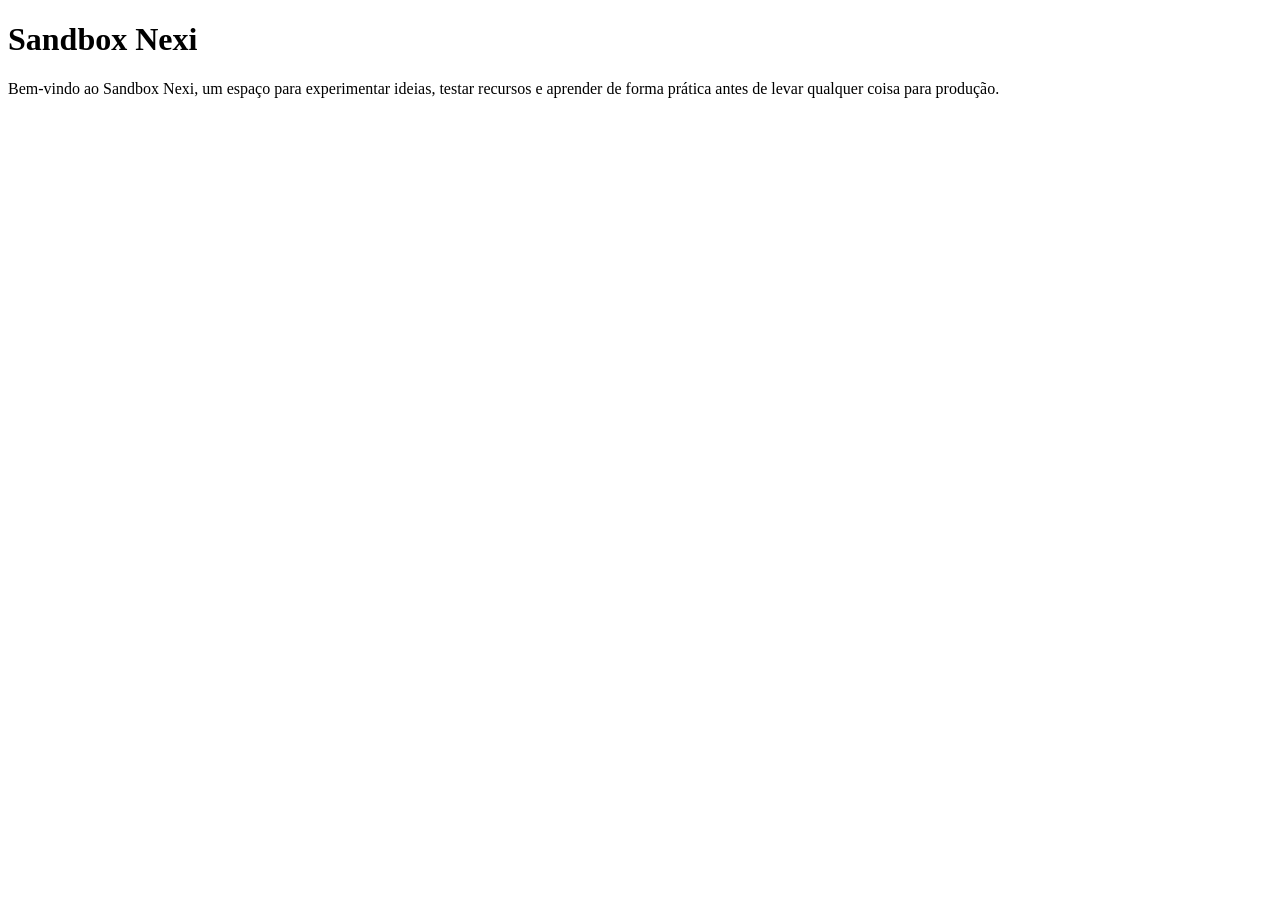
==== index.html @ d7e9f990 "Primeiro commit: página inicial e regras do projeto Co-Authored-By: Claude Opus 5.5 <noreply@anthrop" ====
<!DOCTYPE html>
<html lang="pt-BR">
<head>
  <meta charset="UTF-8">
  <meta name="viewport" content="width=device-width, initial-scale=1.0">
  <title>Sandbox Nexi</title>
</head>
<body>
  <h1>Sandbox Nexi</h1>
  <p>Bem-vindo ao Sandbox Nexi, um espaço para experimentar ideias, testar recursos e aprender de forma prática antes de levar qualquer coisa para produção.</p>
</body>
</html>
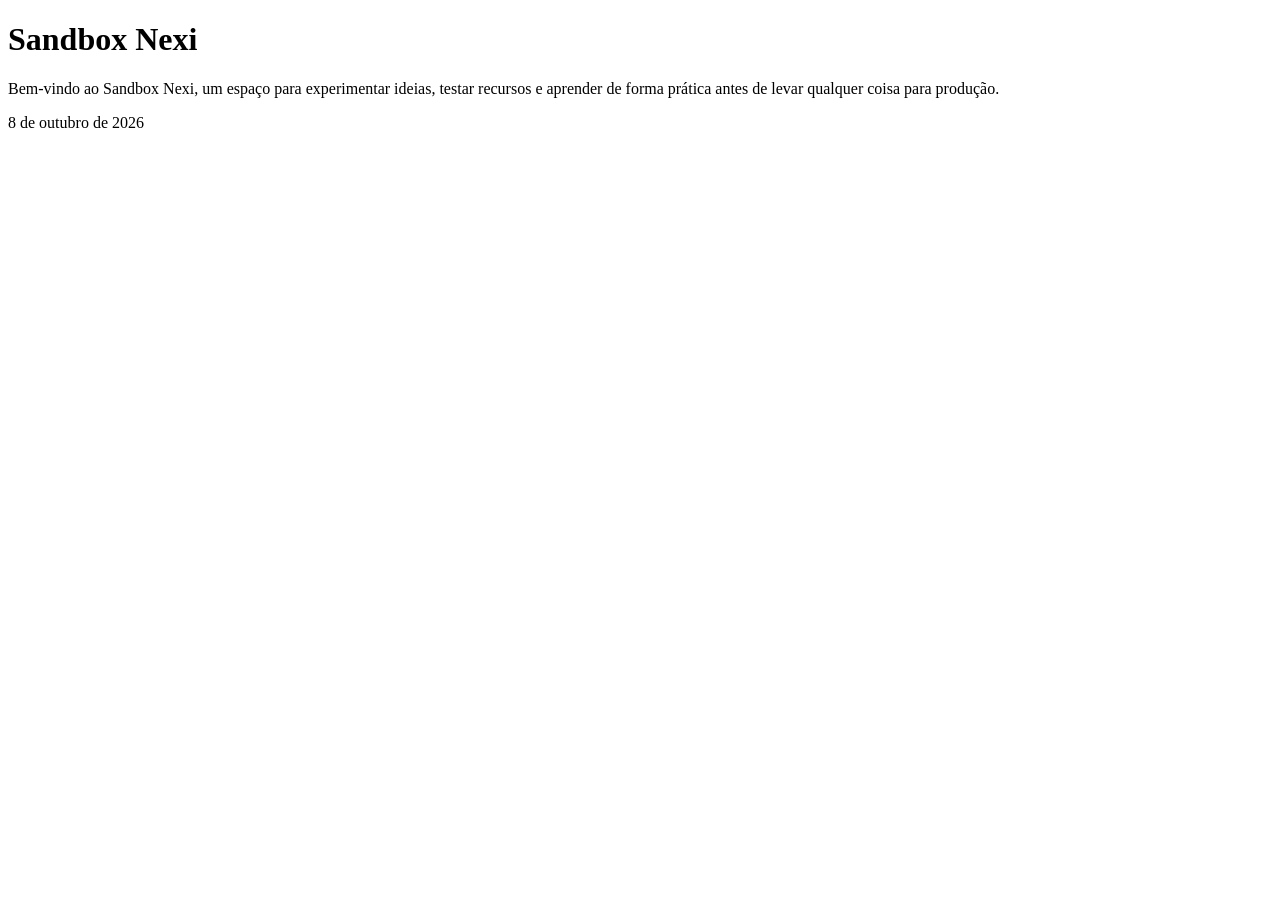
==== commit 46a62c2d: "Adiciona rodapé com a data à página inicial Co-Authored-By: Claude Opus 5.5 <noreply@anthropic.com>" ====
--- a/index.html
+++ b/index.html
@@ -8,5 +8,8 @@
 <body>
   <h1>Sandbox Nexi</h1>
   <p>Bem-vindo ao Sandbox Nexi, um espaço para experimentar ideias, testar recursos e aprender de forma prática antes de levar qualquer coisa para produção.</p>
+  <footer>
+    <p><time datetime="2026-10-08">8 de outubro de 2026</time></p>
+  </footer>
 </body>
 </html>
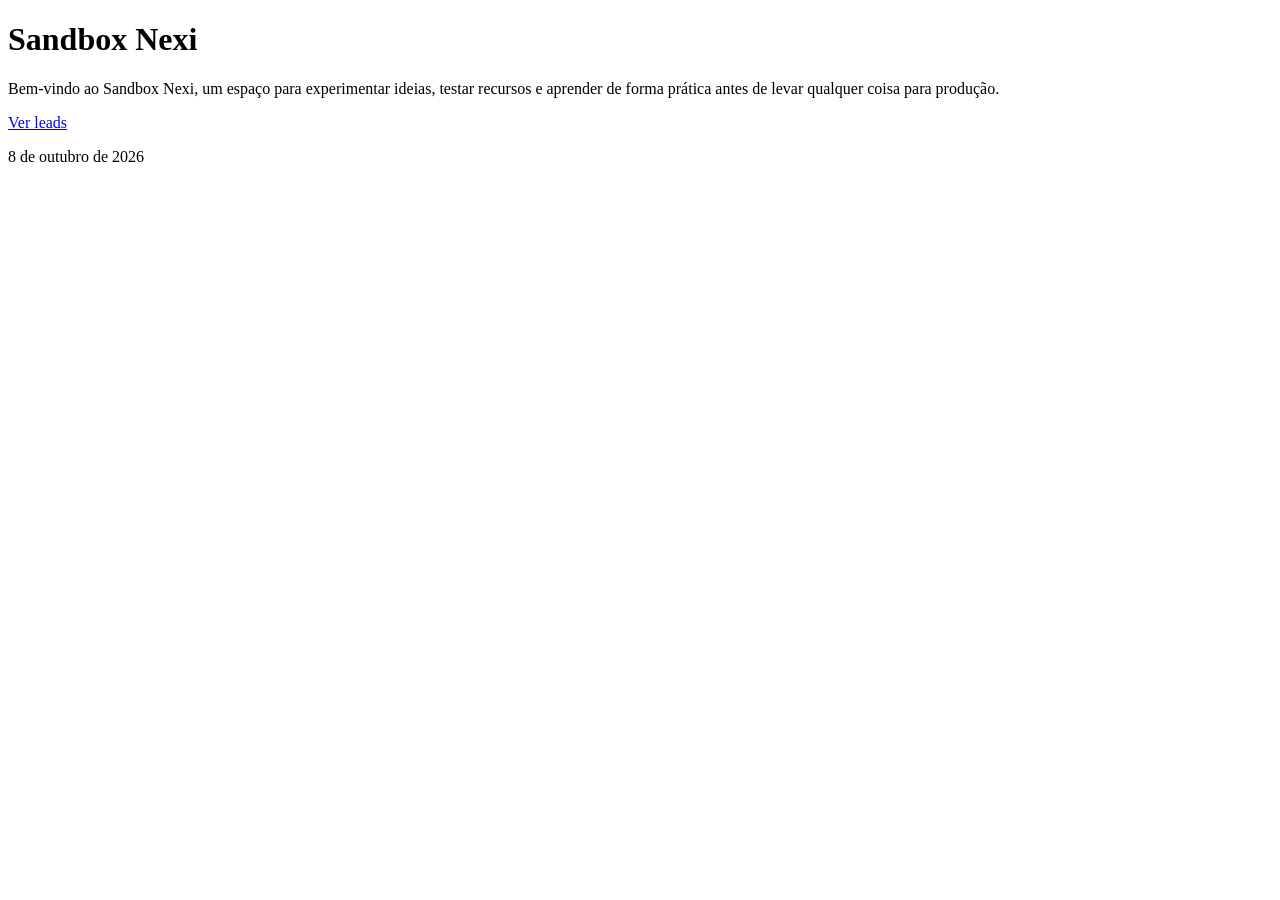
==== commit ae8121d2: "Adiciona tela de leads com busca, filtro e erro de carregamento" ====
--- a/index.html
+++ b/index.html
@@ -8,6 +8,7 @@
 <body>
   <h1>Sandbox Nexi</h1>
   <p>Bem-vindo ao Sandbox Nexi, um espaço para experimentar ideias, testar recursos e aprender de forma prática antes de levar qualquer coisa para produção.</p>
+  <p><a href="leads.html">Ver leads</a></p>
   <footer>
     <p><time datetime="2026-10-08">8 de outubro de 2026</time></p>
   </footer>
